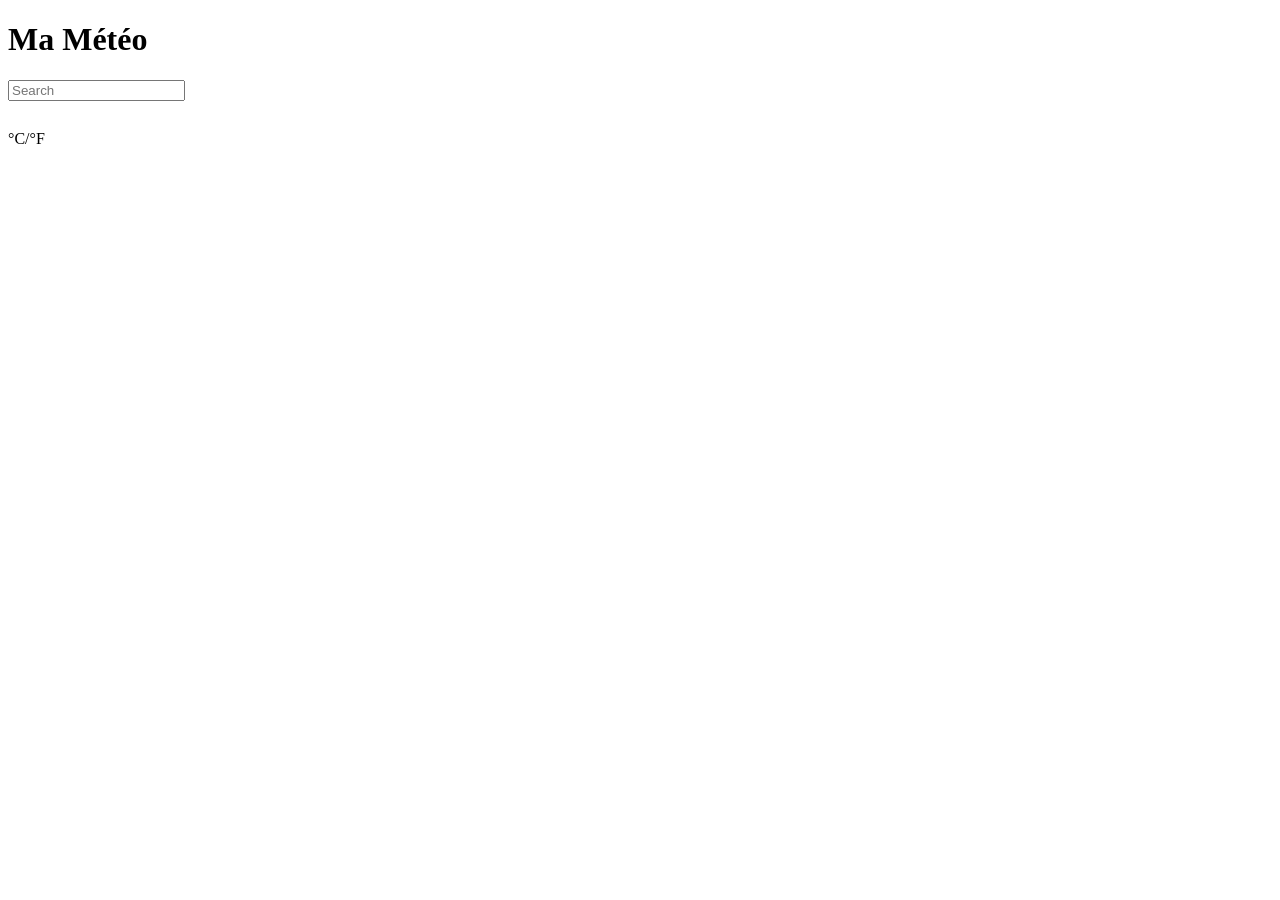
==== application_meteo.html @ 81d2bfbf "Version Initiale" ====
<!DOCTYPE html>
<html lang="fr">

<head>
    <meta charset="UTF-8">
    <meta name="viewport" content="width=device-width, initial-scale=1.0">
    <title>Application Météo</title>
    <link rel="stylesheet" href="style_application_meteo.css">
    <link rel="preconnect" href="https://fonts.googleapis.com">
    <link rel="preconnect" href="https://fonts.gstatic.com" crossorigin>
    <link href="https://fonts.googleapis.com/css2?family=Quicksand:wght@300..700&display=swap" rel="stylesheet">
    <link href="https://fonts.googleapis.com/css2?family=Noto+Sans+Display:ital,wght@0,100..900;1,100..900&display=swap"
        rel="stylesheet">
</head>

<body>
    <header>
        <h1>Ma Météo</h1>
        <div id='recherche'>
            <input type="text" name="ville" id="rechercheville" placeholder="Search">
            <div class="searchButton" id="btn"><img src="icon/searchwhite.svg" alt="Search" id="searchicon"></div>
        </div>
    </header>
    <!-- <div class="modal visible">
        <p>Voulez-vous supprimer la ville de</p>
    </div> -->
    <main id="corps">
    </main>
    <footer>
        <div id="unite">°C/°F</div>
    </footer>
</body>
<script src="application_meteo.js"></script>

</html>
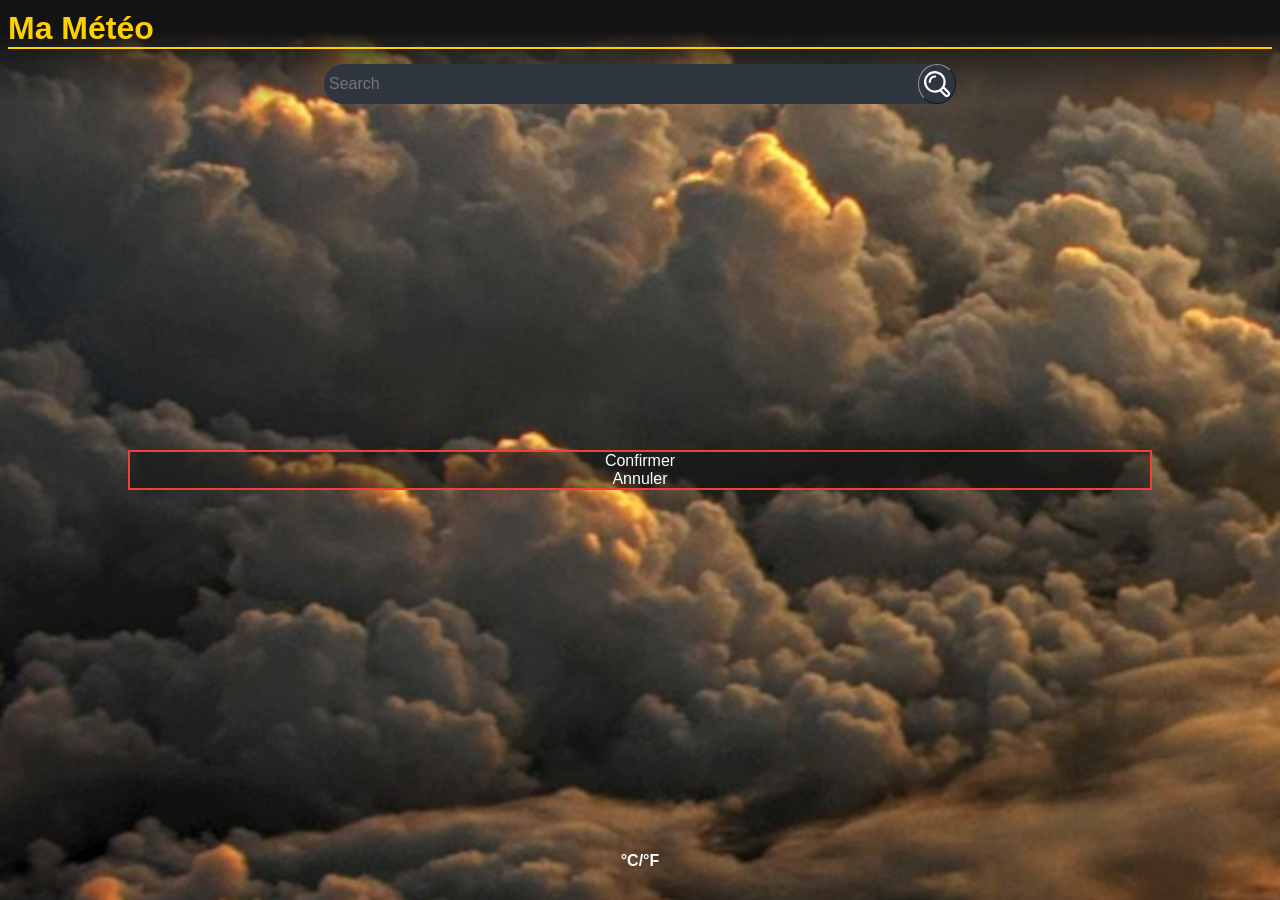
==== commit 107051b9: "Ajout de la div de confirmation de la suppression et première mise en forme" ====
--- a/application_meteo.html
+++ b/application_meteo.html
@@ -21,9 +21,11 @@
             <div class="searchButton" id="btn"><img src="icon/searchwhite.svg" alt="Search" id="searchicon"></div>
         </div>
     </header>
-    <!-- <div class="modal visible">
-        <p>Voulez-vous supprimer la ville de</p>
-    </div> -->
+    <div class="modal visible">
+        <div id="supTexte"></div>
+        <div id="confirm">Confirmer</div>
+        <div id="cancle">Annuler</div>
+    </div>
     <main id="corps">
     </main>
     <footer>
--- a/style_application_meteo.css
+++ b/style_application_meteo.css
@@ -0,0 +1,205 @@
+* {
+    box-sizing: border-box;
+    margin: 0;
+}
+
+body {
+    background-image: url(img/clouds-4589586_1280.jpg);
+    background-size: cover;
+    background-repeat: no-repeat;
+    font-family: "Noto Sans Display", sans-serif;
+}
+
+header {
+    display: flex;
+    flex-direction: column;
+    justify-content: center;
+    align-items: stretch;
+    margin-bottom: 20px;
+    background: linear-gradient(0deg, rgba(19, 19, 19, 0) 0%, rgba(19, 19, 19, 1) 70%);
+    padding: 0px 8px 0px 8px;
+}
+
+main {
+    display: flex;
+    flex-direction: column;
+    justify-content: center;
+    align-items: stretch;
+    overflow: auto;
+    border-radius: 10px;
+    margin: 0 8px 57px 8px;
+}
+
+footer {
+    position: fixed;
+    bottom: 0px;
+    right: 0px;
+    display: flex;
+    flex-direction: row;
+    justify-content: space-evenly;
+    align-items: center;
+    width: 100%;
+    padding: 5px 0 30px 0;
+    font-weight: 600;
+    color: white;
+}
+
+header h1 {
+    color: #FFD000;
+    border-bottom: solid 2px #FFD000;
+    margin: 10px 0 15px 0;
+}
+
+#recherche {
+    position: relative;
+    display: flex;
+    flex-direction: row;
+    justify-content: center;
+    width: 50%;
+    background: #2f3640;
+    height: 40px;
+    border-radius: 40px;
+    padding: 0;
+    margin: auto;
+    transition: 0.4s;
+}
+
+#rechercheville {
+    border: none;
+    background: none;
+    outline: none;
+    float: left;
+    padding: 0 0 0 5px;
+    color: white;
+    font-size: 16px;
+    transition: 0.4s;
+    line-height: 40px;
+    width: 100%;
+}
+
+#btn {
+    color: white;
+    float: right;
+    width: 40px;
+    height: 40px;
+    border-radius: 50%;
+    background: #2f3640;
+    display: flex;
+    justify-content: center;
+    align-items: center;
+    transition: 0.4s;
+    padding: 2px;
+    border-top: solid 1px #949292;
+    border-left: solid 1px #949292;
+    border-bottom: solid 1px #181818;
+    border-right: solid 1px #181818;
+}
+
+#searchicon {
+    width: 80%;
+}
+
+.meteo_ville {
+    display: flex;
+    flex-direction: row;
+    justify-content: flex-start;
+    align-items: center;
+    width: 100%;
+    padding: 10px 0 10px 0;
+    border-top: #B1B0AE 1px solid;
+}
+
+.weathericon {
+    width: 40px;
+    padding: 5px;
+}
+
+.meteo_texte {
+    display: flex;
+    flex-direction: column;
+    justify-content: flex-start;
+    align-items: flex-start;
+    width: 70%;
+    padding-left: 5px;
+}
+
+.temperature {
+    margin: 0;
+    font-family: "Quicksand", sans-serif;
+    font-weight: 700;
+    font-size: x-large;
+    color: white;
+}
+
+.ville {
+    margin: 0;
+    font-weight: 500;
+    color: white;
+}
+
+.humidite_texte {
+    display: flex;
+    flex-direction: column;
+    justify-content: center;
+    align-items: center;
+    width: 20%;
+}
+
+.humidite_titre {
+    margin: 0;
+    font-size: small;
+    font-style: italic;
+    color: white;
+}
+
+.humidite {
+    margin: 0;
+    font-weight: 500;
+    color: white;
+}
+
+.deleteButton {
+    color: white;
+    float: right;
+    width: 40px;
+    height: 40px;
+    border-radius: 50%;
+    background: #EF4136;
+    display: flex;
+    justify-content: center;
+    align-items: center;
+    transition: 0.4s;
+    padding: 2px;
+    border-top: solid 1px #949292;
+    border-left: solid 1px #949292;
+    border-bottom: solid 1px #181818;
+    border-right: solid 1px #181818;
+}
+
+.deleteicon {
+    width: 70%;
+}
+
+.modal {
+    position: fixed;
+    top: 50%;
+    left: 10%;
+    width: 80%;
+    border: #EF4136 2px solid;
+    background: rgba(19, 19, 19, 0.5);
+    color: white;
+    text-align: center;
+}
+
+
+@media screen and (max-width: 640px) {
+
+    body {
+        background-size: auto;
+    }
+
+    #recherche {
+        width: 80%;
+    }
+
+}
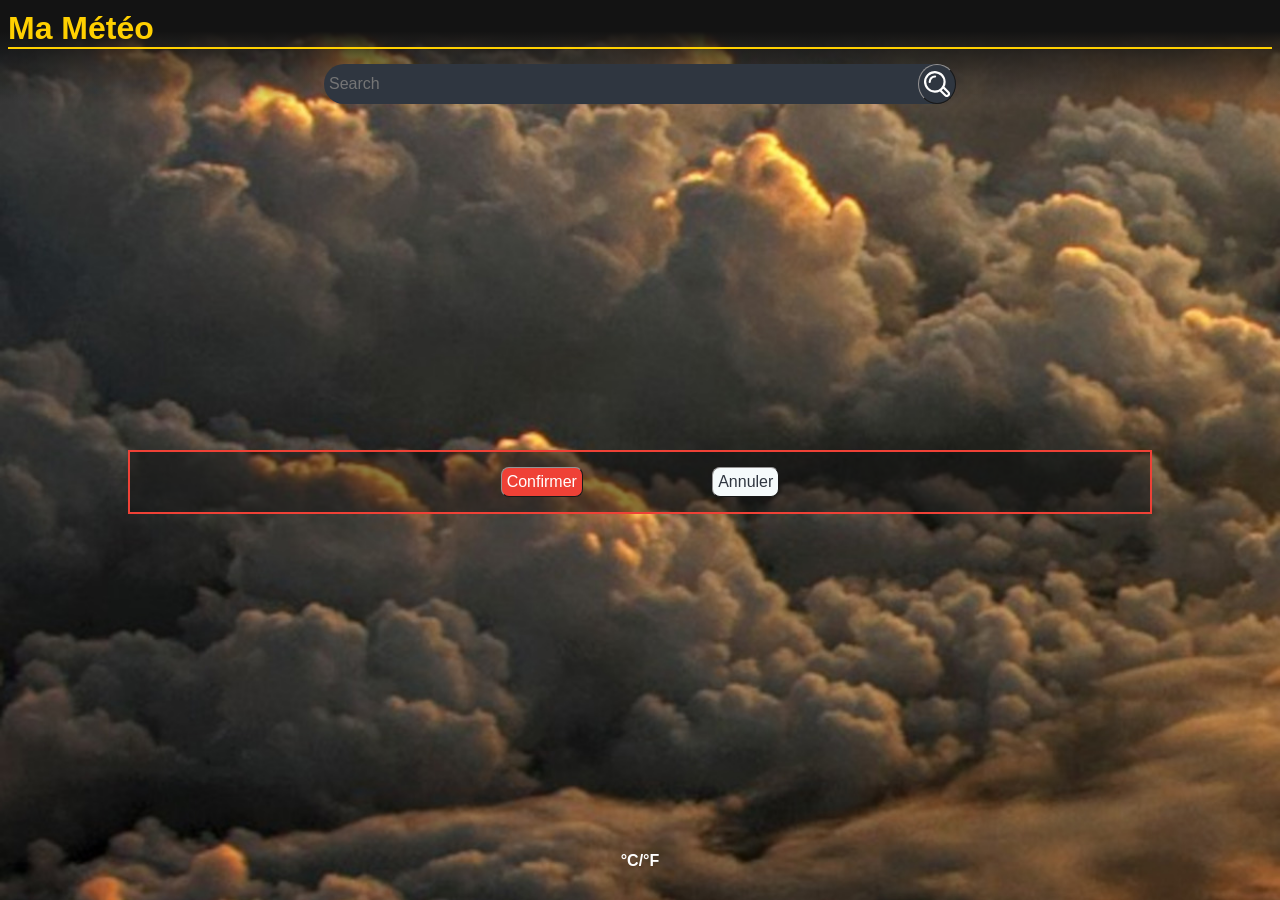
==== commit af6eb98b: "Mise en forme des boutons de confirmation de suppression mais aussi reprise du style des autres bout" ====
--- a/application_meteo.html
+++ b/application_meteo.html
@@ -18,13 +18,15 @@
         <h1>Ma Météo</h1>
         <div id='recherche'>
             <input type="text" name="ville" id="rechercheville" placeholder="Search">
-            <div class="searchButton" id="btn"><img src="icon/searchwhite.svg" alt="Search" id="searchicon"></div>
+            <div id="searchButton" class="btn"><img src="icon/searchwhite.svg" alt="Search" id="searchicon"></div>
         </div>
     </header>
     <div class="modal visible">
         <div id="supTexte"></div>
-        <div id="confirm">Confirmer</div>
-        <div id="cancle">Annuler</div>
+        <div id="lineDeleteAction">
+            <div id="confirm" class="btn">Confirmer</div>
+            <div id="cancel" class="btn">Annuler</div>
+        </div>
     </div>
     <main id="corps">
     </main>
--- a/style_application_meteo.css
+++ b/style_application_meteo.css
@@ -77,22 +77,25 @@
     width: 100%;
 }
 
-#btn {
-    color: white;
+.btn {
+    color: white;
+    display: flex;
+    justify-content: center;
+    align-items: center;
+    transition: 0.4s;
+    border-top: solid 1px #949292;
+    border-left: solid 1px #949292;
+    border-bottom: solid 1px #181818;
+    border-right: solid 1px #181818;
+}
+
+#searchButton {
     float: right;
     width: 40px;
     height: 40px;
     border-radius: 50%;
     background: #2f3640;
-    display: flex;
-    justify-content: center;
-    align-items: center;
-    transition: 0.4s;
     padding: 2px;
-    border-top: solid 1px #949292;
-    border-left: solid 1px #949292;
-    border-bottom: solid 1px #181818;
-    border-right: solid 1px #181818;
 }
 
 #searchicon {
@@ -159,28 +162,24 @@
 }
 
 .deleteButton {
-    color: white;
     float: right;
     width: 40px;
     height: 40px;
     border-radius: 50%;
     background: #EF4136;
-    display: flex;
-    justify-content: center;
-    align-items: center;
-    transition: 0.4s;
     padding: 2px;
-    border-top: solid 1px #949292;
-    border-left: solid 1px #949292;
-    border-bottom: solid 1px #181818;
-    border-right: solid 1px #181818;
 }
 
 .deleteicon {
     width: 70%;
 }
 
+
 .modal {
+    display: flex;
+    flex-direction: column;
+    justify-content: center;
+    align-items: center;
     position: fixed;
     top: 50%;
     left: 10%;
@@ -191,6 +190,27 @@
     text-align: center;
 }
 
+#lineDeleteAction {
+    display: flex;
+    flex-direction: row;
+    justify-content: space-around;
+    align-items: center;
+    width: 40%;
+    margin: 15px;
+}
+
+#confirm {
+    border-radius: 8px;
+    background: #EF4136;
+    padding: 5px;
+}
+
+#cancel {
+    color: #2f3640;
+    border-radius: 8px;
+    background: #F5FAFB;
+    padding: 5px;
+}
 
 @media screen and (max-width: 640px) {
 
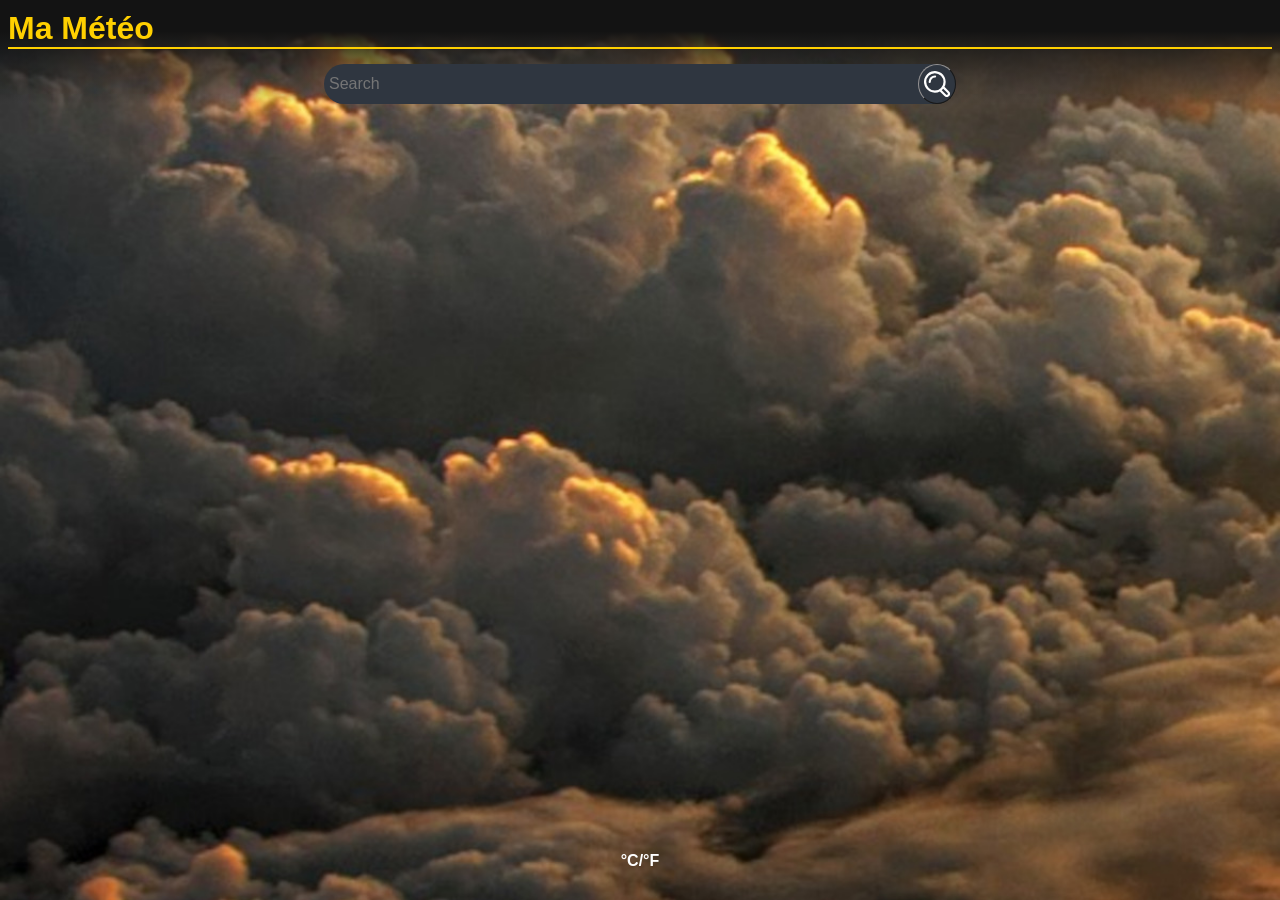
==== commit a4feedff: "Revert "Ajout de la div de confirmation de la suppression et première mise en…"" ====
--- a/application_meteo.html
+++ b/application_meteo.html
@@ -18,16 +18,12 @@
         <h1>Ma Météo</h1>
         <div id='recherche'>
             <input type="text" name="ville" id="rechercheville" placeholder="Search">
-            <div id="searchButton" class="btn"><img src="icon/searchwhite.svg" alt="Search" id="searchicon"></div>
+            <div class="searchButton" id="btn"><img src="icon/searchwhite.svg" alt="Search" id="searchicon"></div>
         </div>
     </header>
-    <div class="modal visible">
-        <div id="supTexte"></div>
-        <div id="lineDeleteAction">
-            <div id="confirm" class="btn">Confirmer</div>
-            <div id="cancel" class="btn">Annuler</div>
-        </div>
-    </div>
+    <!-- <div class="modal visible">
+        <p>Voulez-vous supprimer la ville de</p>
+    </div> -->
     <main id="corps">
     </main>
     <footer>
--- a/style_application_meteo.css
+++ b/style_application_meteo.css
@@ -77,25 +77,22 @@
     width: 100%;
 }
 
-.btn {
+#btn {
     color: white;
-    display: flex;
-    justify-content: center;
-    align-items: center;
-    transition: 0.4s;
-    border-top: solid 1px #949292;
-    border-left: solid 1px #949292;
-    border-bottom: solid 1px #181818;
-    border-right: solid 1px #181818;
-}
-
-#searchButton {
     float: right;
     width: 40px;
     height: 40px;
     border-radius: 50%;
     background: #2f3640;
+    display: flex;
+    justify-content: center;
+    align-items: center;
+    transition: 0.4s;
     padding: 2px;
+    border-top: solid 1px #949292;
+    border-left: solid 1px #949292;
+    border-bottom: solid 1px #181818;
+    border-right: solid 1px #181818;
 }
 
 #searchicon {
@@ -162,54 +159,25 @@
 }
 
 .deleteButton {
+    color: white;
     float: right;
     width: 40px;
     height: 40px;
     border-radius: 50%;
     background: #EF4136;
+    display: flex;
+    justify-content: center;
+    align-items: center;
+    transition: 0.4s;
     padding: 2px;
+    border-top: solid 1px #949292;
+    border-left: solid 1px #949292;
+    border-bottom: solid 1px #181818;
+    border-right: solid 1px #181818;
 }
 
 .deleteicon {
     width: 70%;
-}
-
-
-.modal {
-    display: flex;
-    flex-direction: column;
-    justify-content: center;
-    align-items: center;
-    position: fixed;
-    top: 50%;
-    left: 10%;
-    width: 80%;
-    border: #EF4136 2px solid;
-    background: rgba(19, 19, 19, 0.5);
-    color: white;
-    text-align: center;
-}
-
-#lineDeleteAction {
-    display: flex;
-    flex-direction: row;
-    justify-content: space-around;
-    align-items: center;
-    width: 40%;
-    margin: 15px;
-}
-
-#confirm {
-    border-radius: 8px;
-    background: #EF4136;
-    padding: 5px;
-}
-
-#cancel {
-    color: #2f3640;
-    border-radius: 8px;
-    background: #F5FAFB;
-    padding: 5px;
 }
 
 @media screen and (max-width: 640px) {
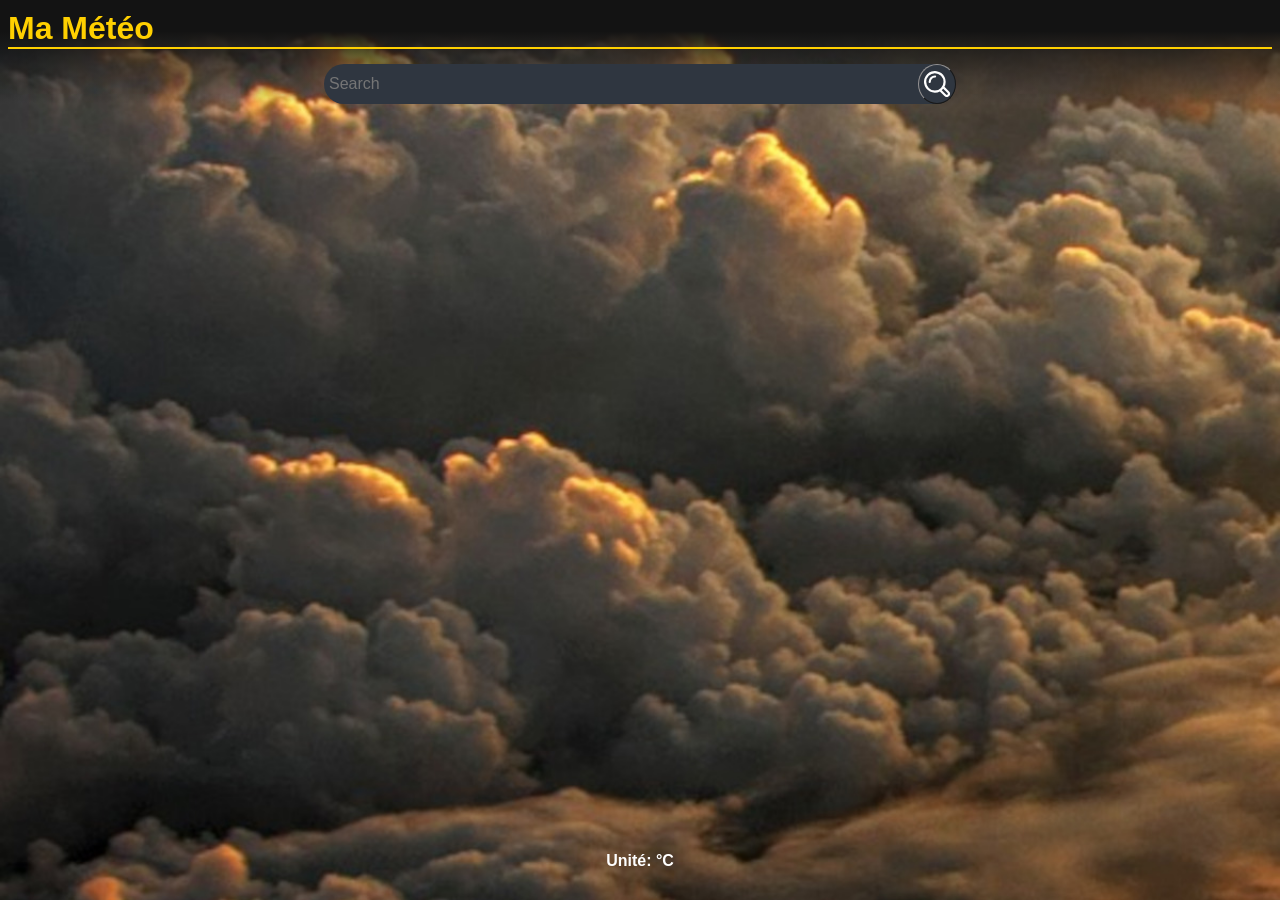
==== commit a7137311: "Ajout de la fonctionnalité de conversion de l'unité en cliquant en bas de la page" ====
--- a/application_meteo.html
+++ b/application_meteo.html
@@ -18,16 +18,20 @@
         <h1>Ma Météo</h1>
         <div id='recherche'>
             <input type="text" name="ville" id="rechercheville" placeholder="Search">
-            <div class="searchButton" id="btn"><img src="icon/searchwhite.svg" alt="Search" id="searchicon"></div>
+            <div id="searchButton" class="btn"><img src="icon/searchwhite.svg" alt="Search" id="searchicon"></div>
         </div>
     </header>
-    <!-- <div class="modal visible">
-        <p>Voulez-vous supprimer la ville de</p>
-    </div> -->
+    <div class="modal visible">
+        <div id="supTexte"></div>
+        <div id="lineDeleteAction">
+            <div id="confirm" class="btn">Confirmer</div>
+            <div id="cancel" class="btn">Annuler</div>
+        </div>
+    </div>
     <main id="corps">
     </main>
     <footer>
-        <div id="unite">°C/°F</div>
+        <div id="unite"><span id="unitText">Unité: </span><span id="unit">°C</span></div>
     </footer>
 </body>
 <script src="application_meteo.js"></script>
--- a/style_application_meteo.css
+++ b/style_application_meteo.css
@@ -77,22 +77,31 @@
     width: 100%;
 }
 
-#btn {
-    color: white;
+.btn {
+    color: white;
+    display: flex;
+    justify-content: center;
+    align-items: center;
+    border-top: solid 1px #949292;
+    border-left: solid 1px #949292;
+    border-bottom: solid 1px #181818;
+    border-right: solid 1px #181818;
+}
+
+.btn:active {
+    border-top: solid 2px #181818;
+    border-left: solid 2px #181818;
+    border-bottom: solid 2px #949292;
+    border-right: solid 2px #949292;
+}
+
+#searchButton {
     float: right;
     width: 40px;
     height: 40px;
     border-radius: 50%;
     background: #2f3640;
-    display: flex;
-    justify-content: center;
-    align-items: center;
-    transition: 0.4s;
     padding: 2px;
-    border-top: solid 1px #949292;
-    border-left: solid 1px #949292;
-    border-bottom: solid 1px #181818;
-    border-right: solid 1px #181818;
 }
 
 #searchicon {
@@ -159,25 +168,72 @@
 }
 
 .deleteButton {
-    color: white;
     float: right;
     width: 40px;
     height: 40px;
     border-radius: 50%;
     background: #EF4136;
-    display: flex;
-    justify-content: center;
-    align-items: center;
-    transition: 0.4s;
     padding: 2px;
-    border-top: solid 1px #949292;
-    border-left: solid 1px #949292;
-    border-bottom: solid 1px #181818;
-    border-right: solid 1px #181818;
 }
 
 .deleteicon {
     width: 70%;
+}
+
+
+.modal {
+    display: flex;
+    flex-direction: column;
+    justify-content: center;
+    align-items: center;
+    position: fixed;
+    top: 50%;
+    left: 10%;
+    width: 80%;
+    border: #EF4136 2px solid;
+    border-radius: 10px;
+    background: rgba(19, 19, 19, 0.5);
+    padding: 15px;
+    color: white;
+    text-align: center;
+}
+
+#supTexte {
+    font-size: 1.2em;
+    font-weight: 600;
+    cursor: default;
+}
+
+#lineDeleteAction {
+    display: flex;
+    flex-direction: row;
+    justify-content: space-around;
+    align-items: center;
+    width: 40%;
+    margin: 20px;
+}
+
+#confirm {
+    border-radius: 8px;
+    background: #EF4136;
+    padding: 5px;
+    cursor: default;
+}
+
+#cancel {
+    color: #2f3640;
+    border-radius: 8px;
+    background: #F5FAFB;
+    padding: 5px;
+    cursor: default;
+}
+
+.visible {
+    display: none;
+}
+
+#unite {
+    cursor: default;
 }
 
 @media screen and (max-width: 640px) {
